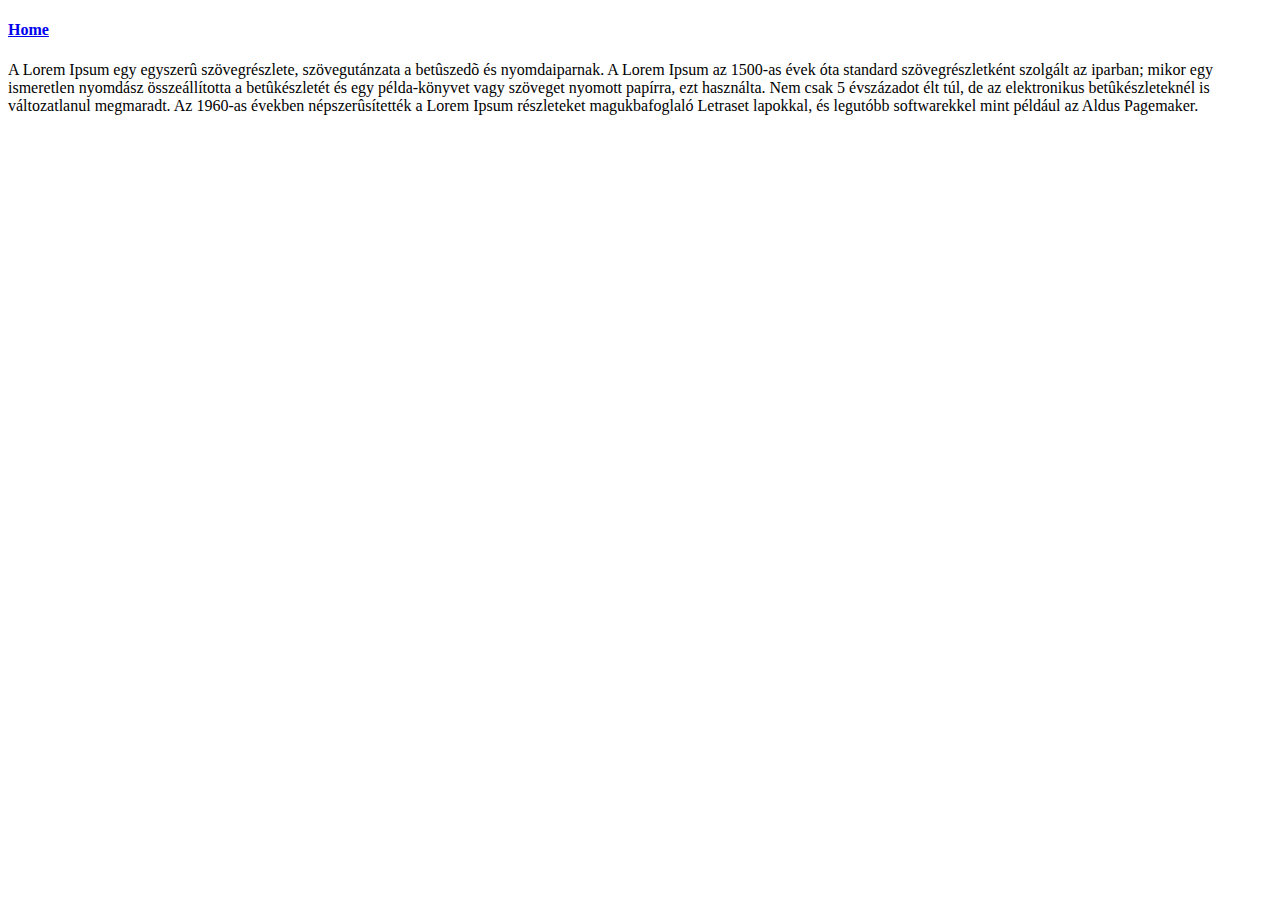
==== about.html @ c2463f12 "Basic version" ====
<!DOCTYPE html>
<html lang="en">
<head>
    <meta charset="UTF-8">
    <meta http-equiv="X-UA-Compatible" content="IE=edge">
    <meta name="viewport" content="width=device-width, initial-scale=1.0">
    <title>About</title>
</head>
<body>
    <h4> <a href="index.html">Home</a></h4>

    <p>
        A Lorem Ipsum egy egyszerû szövegrészlete, szövegutánzata a betûszedõ és nyomdaiparnak. A Lorem Ipsum az 1500-as évek óta standard szövegrészletként szolgált az iparban; mikor egy ismeretlen nyomdász összeállította a betûkészletét és egy példa-könyvet vagy szöveget nyomott papírra, ezt használta. Nem csak 5 évszázadot élt túl, de az elektronikus betûkészleteknél is változatlanul megmaradt. Az 1960-as években népszerûsítették a Lorem Ipsum részleteket magukbafoglaló Letraset lapokkal, és legutóbb softwarekkel mint például az Aldus Pagemaker.
    </p>
    
</body>
</html>
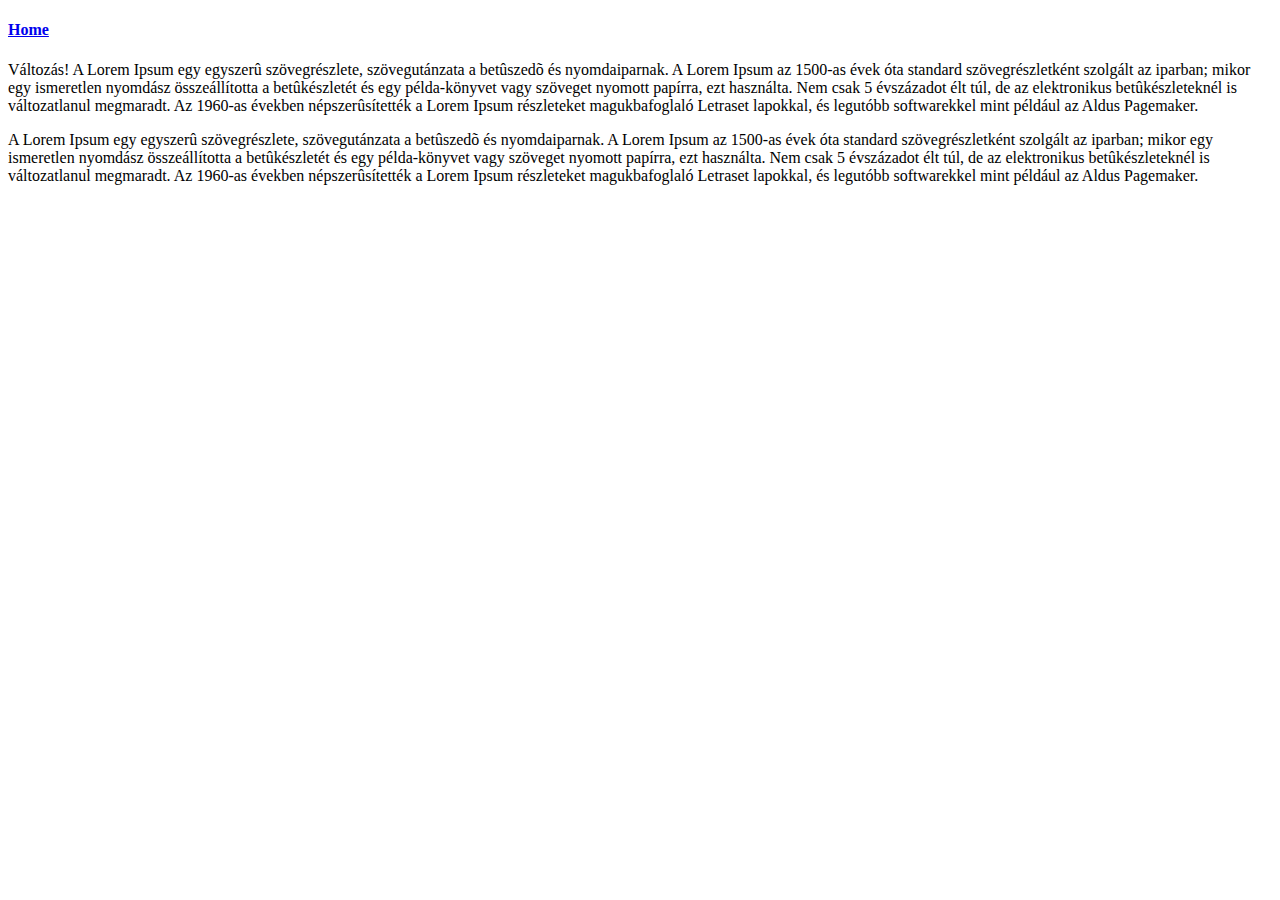
==== commit c43aec22: "Update about.html" ====
--- a/about.html
+++ b/about.html
@@ -10,7 +10,11 @@
     <h4> <a href="index.html">Home</a></h4>
 
     <p>
+        Változás! A Lorem Ipsum egy egyszerû szövegrészlete, szövegutánzata a betûszedõ és nyomdaiparnak. A Lorem Ipsum az 1500-as évek óta standard szövegrészletként szolgált az iparban; mikor egy ismeretlen nyomdász összeállította a betûkészletét és egy példa-könyvet vagy szöveget nyomott papírra, ezt használta. Nem csak 5 évszázadot élt túl, de az elektronikus betûkészleteknél is változatlanul megmaradt. Az 1960-as években népszerûsítették a Lorem Ipsum részleteket magukbafoglaló Letraset lapokkal, és legutóbb softwarekkel mint például az Aldus Pagemaker.
+    </p>
+    <p>
         A Lorem Ipsum egy egyszerû szövegrészlete, szövegutánzata a betûszedõ és nyomdaiparnak. A Lorem Ipsum az 1500-as évek óta standard szövegrészletként szolgált az iparban; mikor egy ismeretlen nyomdász összeállította a betûkészletét és egy példa-könyvet vagy szöveget nyomott papírra, ezt használta. Nem csak 5 évszázadot élt túl, de az elektronikus betûkészleteknél is változatlanul megmaradt. Az 1960-as években népszerûsítették a Lorem Ipsum részleteket magukbafoglaló Letraset lapokkal, és legutóbb softwarekkel mint például az Aldus Pagemaker.
+
     </p>
     
 </body>
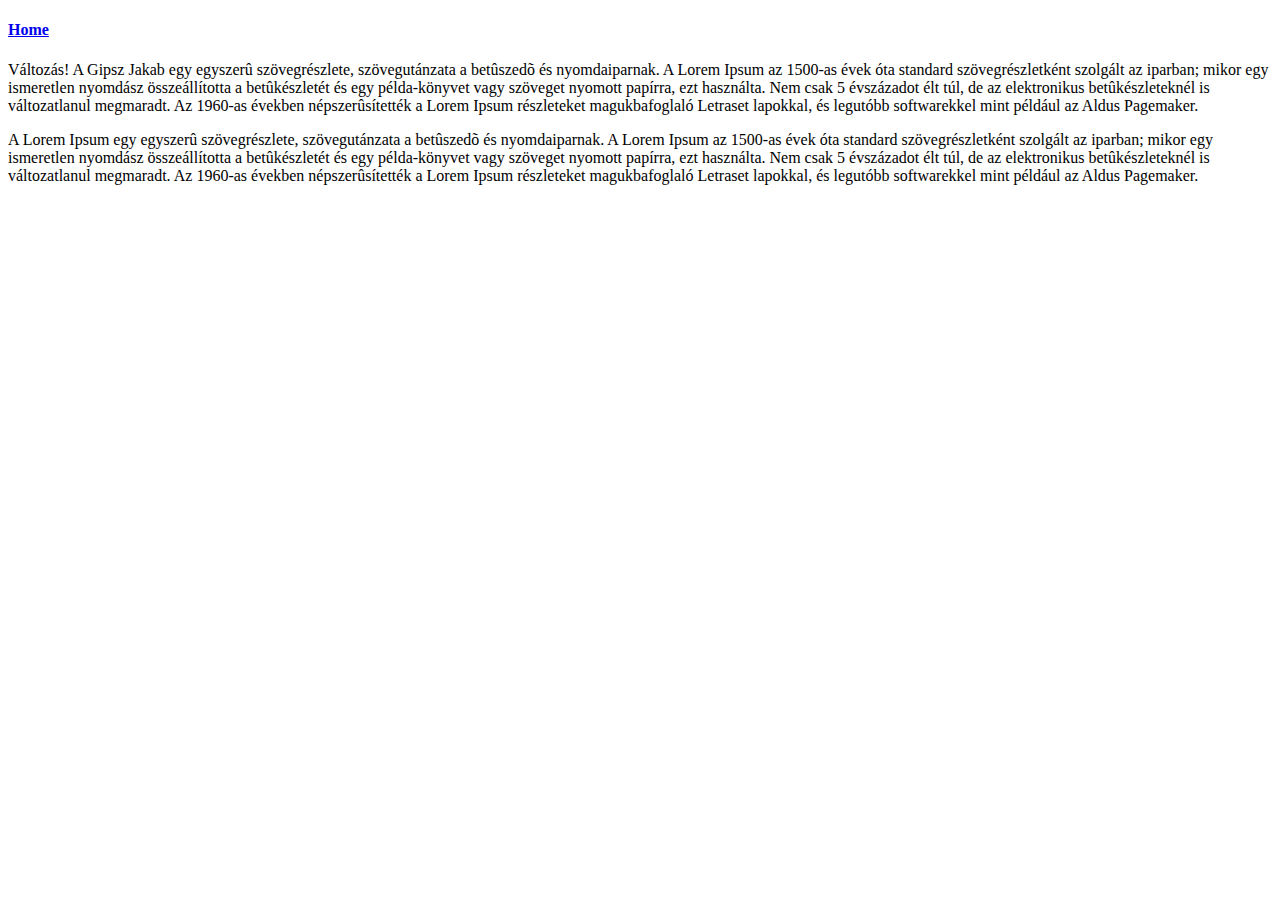
==== commit c53174ca: "Change text" ====
--- a/about.html
+++ b/about.html
@@ -10,7 +10,7 @@
     <h4> <a href="index.html">Home</a></h4>
 
     <p>
-        Változás! A Lorem Ipsum egy egyszerû szövegrészlete, szövegutánzata a betûszedõ és nyomdaiparnak. A Lorem Ipsum az 1500-as évek óta standard szövegrészletként szolgált az iparban; mikor egy ismeretlen nyomdász összeállította a betûkészletét és egy példa-könyvet vagy szöveget nyomott papírra, ezt használta. Nem csak 5 évszázadot élt túl, de az elektronikus betûkészleteknél is változatlanul megmaradt. Az 1960-as években népszerûsítették a Lorem Ipsum részleteket magukbafoglaló Letraset lapokkal, és legutóbb softwarekkel mint például az Aldus Pagemaker.
+        Változás! A Gipsz Jakab egy egyszerû szövegrészlete, szövegutánzata a betûszedõ és nyomdaiparnak. A Lorem Ipsum az 1500-as évek óta standard szövegrészletként szolgált az iparban; mikor egy ismeretlen nyomdász összeállította a betûkészletét és egy példa-könyvet vagy szöveget nyomott papírra, ezt használta. Nem csak 5 évszázadot élt túl, de az elektronikus betûkészleteknél is változatlanul megmaradt. Az 1960-as években népszerûsítették a Lorem Ipsum részleteket magukbafoglaló Letraset lapokkal, és legutóbb softwarekkel mint például az Aldus Pagemaker.
     </p>
     <p>
         A Lorem Ipsum egy egyszerû szövegrészlete, szövegutánzata a betûszedõ és nyomdaiparnak. A Lorem Ipsum az 1500-as évek óta standard szövegrészletként szolgált az iparban; mikor egy ismeretlen nyomdász összeállította a betûkészletét és egy példa-könyvet vagy szöveget nyomott papírra, ezt használta. Nem csak 5 évszázadot élt túl, de az elektronikus betûkészleteknél is változatlanul megmaradt. Az 1960-as években népszerûsítették a Lorem Ipsum részleteket magukbafoglaló Letraset lapokkal, és legutóbb softwarekkel mint például az Aldus Pagemaker.
